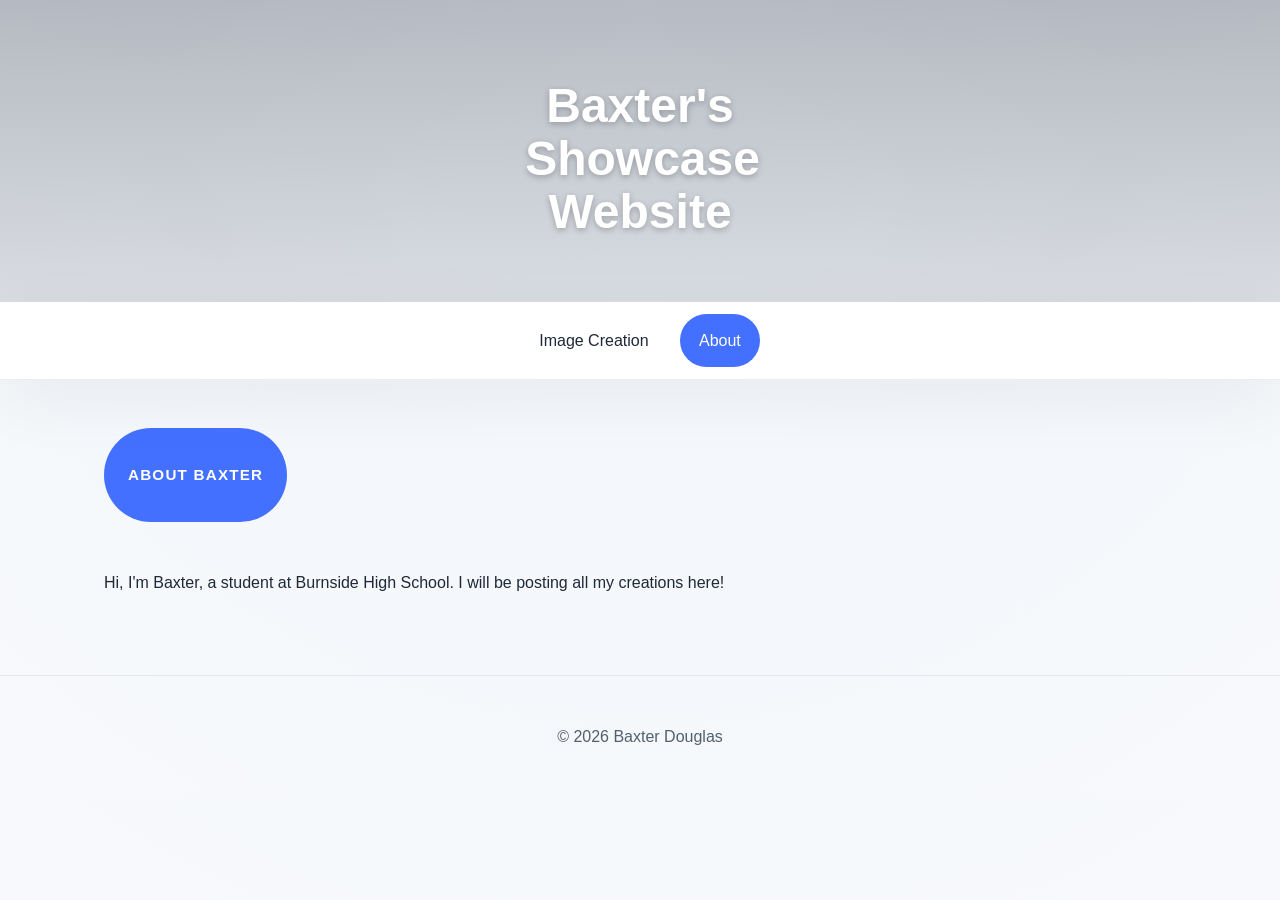
==== about.html @ 185d2da7 "Add files via upload" ====
<!DOCTYPE html>
<html lang="en">

<head>
    <meta charset="UTF-8">
    <meta name="viewport" content="width=device-width, initial-scale=1.0">
    <link rel="stylesheet" href="style.css">
    <link rel="icon" href="images/Star 1.png" type="image/png">
    <title>About - Baxter's Showcase Website</title>

    <style>
        @font-face {
            font-family: 'Boldonse';
            src: url('fonts/Boldonse-Regular.ttf') format('truetype');
            font-weight: normal;
            font-style: normal;
            font-display: swap;
        }

        body {
            font-family: 'Boldonse', Arial, sans-serif;
        }

        .hero {
            min-height: 220px;
            background-image: url('images/frame 13.png');
            background-size: cover;
            background-position: center;
            color: #ffffff;
        }

        .hero-text {
            font-size: 2rem;
            font-weight: 700;
            padding: 1rem 2rem;
            text-align: center;
            text-shadow: 0 2px 6px rgba(0, 0, 0, 0.25);
            font-family: 'Boldonse', Arial, sans-serif;
        }
    </style>
</head>
<body>

    <section class="hero">
        <div class="hero-text" style="font-size:3rem;">Baxter's Showcase Website</div>
    </section>

    <nav class="menu">
        <button class="menu-toggle" aria-expanded="false" aria-label="Open menu">
            <span class="hamburger"></span>
        </button>
        <ul class="menu-items">
            <li><a href="index.html">Image Creation</a></li>
            <li><a href="about.html" class="active">About</a></li>
        </ul>
    </nav>

    <script>
        (function(){
            const btn = document.querySelector('.menu-toggle');
            const items = document.querySelector('.menu-items');
            if(!btn || !items) return;
            btn.addEventListener('click', function(){
                const expanded = this.getAttribute('aria-expanded') === 'true';
                this.setAttribute('aria-expanded', String(!expanded));
                items.classList.toggle('open');
            });
        })();
    </script>

    <section class="topic">
        <div class="topic-title">
            <h4>About Baxter</h4>
        </div>
         <div class="topic-content">
            <p>Hi, I'm Baxter, a student at Burnside High School. I will be posting all my creations here!</p>
        </div>
    </section>

    <!-- A Simple Website Footer ------------------------------------------------------------------------------ -->
    <footer class="footer">
        <p>&copy; 2026 Baxter Douglas</p>
    </footer>

<!-- The end of the whole page- no more content after this! -->
</body>
</html>
---- style.css ----
@font-face {
    font-family: 'Boldonse';
    src: url('fonts/Boldonse-Regular.ttf') format('truetype');
    font-weight: normal;
    font-style: normal;
    font-display: swap;
}

:root {
    --bg: #f4f7fb;
    --surface: rgba(255, 255, 255, 0.92);
    --surface-strong: #ffffff;
    --text: #1f2937;
    --text-muted: #52606d;
    --accent: #4370ff;
    --accent-soft: #e4edff;
    --border: rgba(15, 23, 42, 0.08);
    --shadow: 0 24px 80px rgba(15, 23, 42, 0.08);
}

* {
    box-sizing: border-box;
}

html {
    scroll-behavior: smooth;
}

body,
html {
    margin: 0;
    min-height: 100%;
    font-family: 'Boldonse', Arial, sans-serif;
    background: radial-gradient(circle at top, #f7fbff 0%, var(--bg) 48%, #f7f9fc 100%);
    color: var(--text);
}

body {
    line-height: 1.6;
}

img {
    max-width: 100%;
    display: block;
}

a {
    color: inherit;
    text-decoration: none;
}

button {
    font: inherit;
}

.menu {
    position: sticky;
    top: 0;
    z-index: 200;
    display: flex;
    justify-content: center;
    width: 100%;
    padding: 0.75rem 1rem;
    background: rgba(255, 255, 255, 0.92);
    backdrop-filter: blur(14px);
    border-bottom: 1px solid var(--border);
    box-shadow: 0 18px 70px rgba(15, 23, 42, 0.06);
}

.menu ul {
    display: flex;
    gap: 0.75rem;
    list-style: none;
    margin: 0;
    padding: 0;
    align-items: center;
}

.menu li {
    margin: 0;
}

.menu a {
    display: inline-flex;
    align-items: center;
    justify-content: center;
    padding: 0.85rem 1.2rem;
    border-radius: 999px;
    color: var(--text);
    transition: background 0.2s ease, color 0.2s ease;
}

.menu a:hover,
.menu a:focus-visible {
    background: var(--accent-soft);
    color: var(--accent);
}

.menu a.active {
    background: var(--accent);
    color: white;
}

.menu-toggle {
    display: none;
    background: transparent;
    border: none;
    color: var(--text);
    padding: 0.85rem 1rem;
    cursor: pointer;
}

.hamburger,
.hamburger::before,
.hamburger::after {
    width: 22px;
    height: 2px;
    background: var(--text);
    display: block;
    border-radius: 999px;
    position: relative;
}

.hamburger::before,
.hamburger::after {
    content: "";
    position: absolute;
    left: 0;
}

.hamburger::before {
    top: -7px;
}

.hamburger::after {
    top: 7px;
}

.hero {
    min-height: 340px;
    display: flex;
    align-items: center;
    justify-content: center;
    padding: 4rem 1.5rem 3rem;
    background-image: url('images/frame 13.png');
    background-size: cover;
    background-position: center;
    position: relative;
    overflow: hidden;
}

.hero::after {
    content: "";
    position: absolute;
    inset: 0;
    background: linear-gradient(180deg, rgba(15, 23, 42, 0.28), rgba(15, 23, 42, 0.12));
}

.hero-text {
    position: relative;
    z-index: 1;
    color: white;
    font-size: clamp(2.4rem, 5vw, 4.2rem);
    font-weight: 800;
    line-height: 1.1;
    text-align: center;
    max-width: 11ch;
    margin: 0 auto;
}

.topic {
    max-width: 1120px;
    margin: 0 auto;
    padding: 3rem 1.5rem 4rem;
}

.topic-title {
    display: inline-flex;
    align-items: center;
    justify-content: center;
    margin: 0 auto 2rem;
    padding: 0.9rem 1.5rem;
    border-radius: 999px;
    background-color: var(--accent);
    color: white;
    font-size: 0.95rem;
    font-weight: 700;
    letter-spacing: 0.08em;
    text-transform: uppercase;
}

.topic-content {
    display: grid;
    grid-template-columns: repeat(auto-fit, minmax(240px, 1fr));
    gap: 1.75rem;
}

.topic-card {
    background: rgba(104, 152, 255, 0.18);
    color: white;
    padding: 2rem 1.5rem;
    border-radius: 1.5rem;
    border: 1px solid rgba(255, 255, 255, 0.75);
    box-shadow: var(--shadow);
    display: flex;
    flex-direction: column;
    align-items: center;
    gap: 1rem;
}

.topic-card img {
    width: 100%;
    max-width: 240px;
    border-radius: 1.25rem;
}

.topic-card-text {
    font-size: 1.35rem;
    margin: 0;
    text-align: center;
}

.footer {
    background: transparent;
    color: var(--text-muted);
    text-align: center;
    padding: 2rem 1.5rem;
    border-top: 1px solid var(--border);
}

.popup {
    position: fixed;
    inset: 0;
    background: rgba(15, 23, 42, 0.42);
    display: none;
    justify-content: center;
    align-items: center;
    z-index: 1000;
    padding: 1.5rem;
}

.popup.open {
    display: flex;
}

.popup-content {
    width: min(100%, 360px);
    background: white;
    padding: 2rem;
    border-radius: 1.25rem;
    text-align: center;
    position: relative;
    box-shadow: var(--shadow);
    color: var(--text);
}

.close-btn {
    position: absolute;
    top: 0.75rem;
    right: 0.75rem;
    cursor: pointer;
    font-size: 1.25rem;
    color: var(--text-muted);
}

.visit-btn {
    display: inline-flex;
    justify-content: center;
    align-items: center;
    padding: 0.95rem 1.4rem;
    border-radius: 999px;
    background: var(--accent);
    color: white;
    text-decoration: none;
    margin-top: 1.2rem;
    transition: background 0.2s ease;
}

.visit-btn:hover {
    background: #2556d6;
}

.notification {
    position: fixed;
    top: 1rem;
    left: 50%;
    transform: translateX(-50%);
    width: min(92%, 560px);
    background: var(--accent);
    color: white;
    text-align: center;
    padding: 1rem 1.2rem;
    border-radius: 999px;
    box-shadow: var(--shadow);
    display: none;
    z-index: 1100;
}

.notification.visible {
    display: block;
}

.notification p {
    margin: 0;
    line-height: 1.45;
}

.notification a {
    color: white;
    text-decoration: underline;
}

.close-notification {
    position: absolute;
    right: 1rem;
    top: 1rem;
    cursor: pointer;
    font-size: 1.1rem;
}

@media (max-width: 800px) {
    .menu {
        justify-content: space-between;
        padding: 0.8rem 1rem;
    }

    .menu-toggle {
        display: block;
    }

    .menu-items {
        display: none;
        position: absolute;
        top: 100%;
        left: 0;
        right: 0;
        background: rgba(255, 255, 255, 0.98);
        flex-direction: column;
        gap: 0.5rem;
        padding: 1rem;
        border-bottom: 1px solid var(--border);
    }

    .menu-items.open {
        display: flex;
    }

    .menu-items li {
        width: 100%;
    }

    .menu a {
        padding: 0.9rem 1rem;
        text-align: left;
    }
}
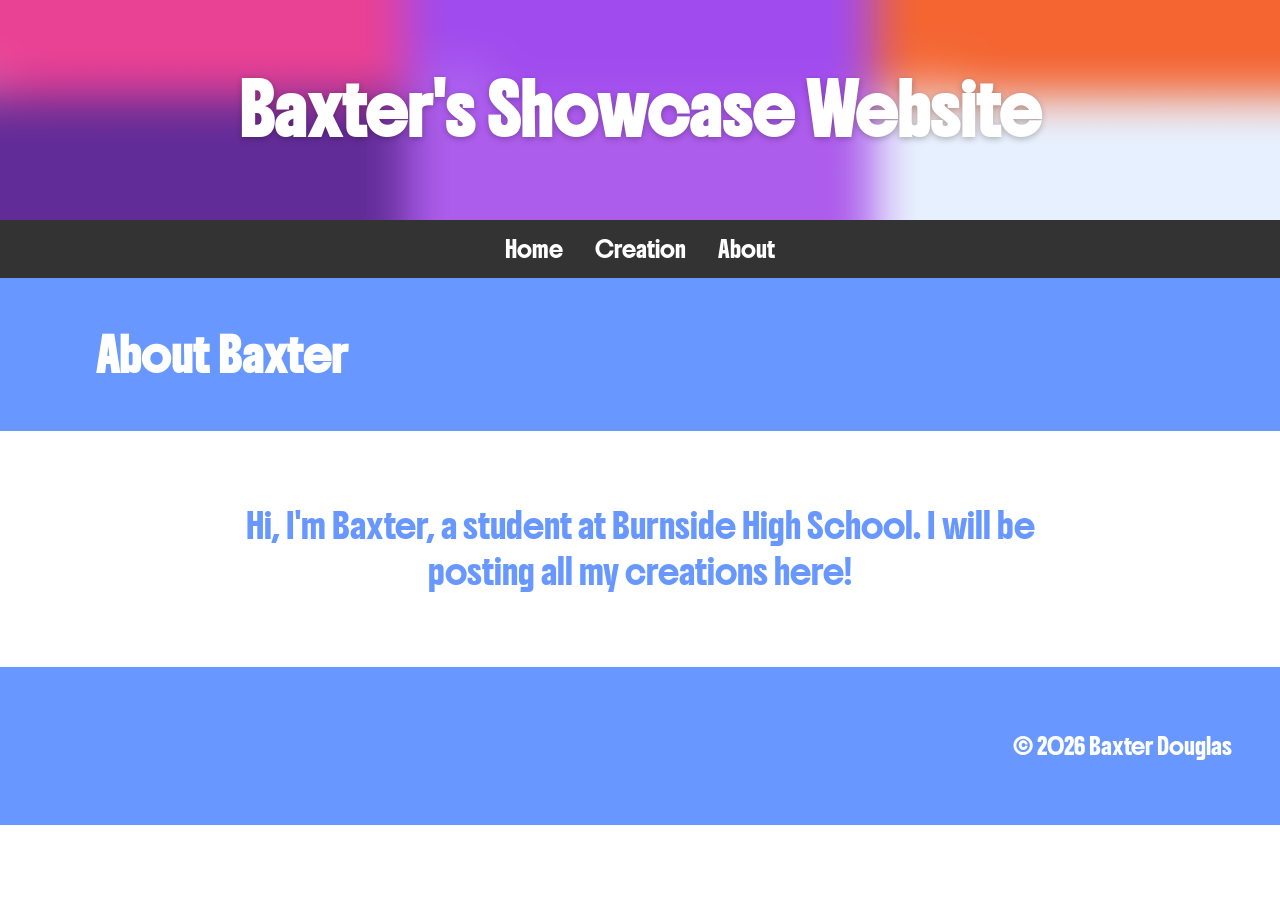
==== commit 3138fb72: "Add files via upload" ====
--- a/about.html
+++ b/about.html
@@ -23,7 +23,10 @@
 
         .hero {
             min-height: 220px;
-            background-image: url('images/frame 13.png');
+            display: flex;
+            align-items: center;
+            justify-content: center;
+            background-image: url('images/banner_image.png');
             background-size: cover;
             background-position: center;
             color: #ffffff;
@@ -36,6 +39,13 @@
             text-align: center;
             text-shadow: 0 2px 6px rgba(0, 0, 0, 0.25);
             font-family: 'Boldonse', Arial, sans-serif;
+        }
+
+        .topic-content {
+            display: block;
+            text-align: center;
+            font-size: 1.5em;
+            color: #6898FF;
         }
     </style>
 </head>
@@ -50,8 +60,9 @@
             <span class="hamburger"></span>
         </button>
         <ul class="menu-items">
-            <li><a href="index.html">Image Creation</a></li>
-            <li><a href="about.html" class="active">About</a></li>
+            <li><a href="home.html">Home</a></li>
+            <li><a href="index.html">Creation</a></li>
+            <li><a href="about.html">About</a></li>
         </ul>
     </nav>
 
@@ -77,11 +88,10 @@
         </div>
     </section>
 
-    <!-- A Simple Website Footer ------------------------------------------------------------------------------ -->
+    <!-- Footer -->
     <footer class="footer">
         <p>&copy; 2026 Baxter Douglas</p>
     </footer>
-
-<!-- The end of the whole page- no more content after this! -->
+    
 </body>
 </html>
--- a/style.css
+++ b/style.css
@@ -6,351 +6,190 @@
     font-display: swap;
 }
 
-:root {
-    --bg: #f4f7fb;
-    --surface: rgba(255, 255, 255, 0.92);
-    --surface-strong: #ffffff;
-    --text: #1f2937;
-    --text-muted: #52606d;
-    --accent: #4370ff;
-    --accent-soft: #e4edff;
-    --border: rgba(15, 23, 42, 0.08);
-    --shadow: 0 24px 80px rgba(15, 23, 42, 0.08);
-}
-
-* {
-    box-sizing: border-box;
-}
-
-html {
-    scroll-behavior: smooth;
-}
-
+/* A simple css reset */
 body,
 html {
     margin: 0;
-    min-height: 100%;
+    padding: 0;
+    height: 100%;
+    /* The Font Family- Really important!! */
     font-family: 'Boldonse', Arial, sans-serif;
-    background: radial-gradient(circle at top, #f7fbff 0%, var(--bg) 48%, #f7f9fc 100%);
-    color: var(--text);
+    .menu-items {
+        list-style-type: none;
+        margin: 0;
+        padding: 0;
+        display: flex;
+        justify-content: center;
+        align-items: center;
+    }
+
+    .menu-items li {
+        float: left;
+    }
+
+    .menu a {
+        display: block;
+        color: white;
+        text-align: center;
+        padding: 14px 16px;
+        text-decoration: none;
+        font-family: 'Boldonse', Arial, sans-serif;
+    }
+    position: relative;
 }
 
-body {
-    line-height: 1.6;
+/* BIG text styling for the hero section text */
+.hero-text {
+    font-size: 4em;
+    font-weight: bold;
 }
 
-img {
-    max-width: 100%;
-    display: block;
+/* Shared banner / hero styling for all pages - uses the new banner image */
+.banner,
+.hero {
+    min-height: 220px;
+    display: flex;
+    align-items: center;
+    justify-content: center;
+    background-image: url('images/banner_image.png');
+    background-size: cover;
+    background-position: center;
+    color: #ffffff;
 }
 
-a {
-    color: inherit;
-    text-decoration: none;
-}
-
-button {
-    font: inherit;
-}
-
+/* Menu bar styling */
 .menu {
-    position: sticky;
-    top: 0;
-    z-index: 200;
-    display: flex;
-    justify-content: center;
-    width: 100%;
-    padding: 0.75rem 1rem;
-    background: rgba(255, 255, 255, 0.92);
-    backdrop-filter: blur(14px);
-    border-bottom: 1px solid var(--border);
-    box-shadow: 0 18px 70px rgba(15, 23, 42, 0.06);
+    background-color: #333;
+    overflow: hidden;
 }
 
 .menu ul {
-    display: flex;
-    gap: 0.75rem;
-    list-style: none;
+    list-style-type: none;
     margin: 0;
     padding: 0;
-    align-items: center;
+    display: flex;
+    justify-content: center;
 }
 
 .menu li {
-    margin: 0;
+    float: left;
 }
 
 .menu a {
-    display: inline-flex;
-    align-items: center;
-    justify-content: center;
-    padding: 0.85rem 1.2rem;
-    border-radius: 999px;
-    color: var(--text);
-    transition: background 0.2s ease, color 0.2s ease;
+    display: block;
+    color: white;
+    text-align: center;
+    padding: 14px 16px;
+    text-decoration: none;
+    font-family: 'Boldonse', Arial, sans-serif;
 }
 
-.menu a:hover,
-.menu a:focus-visible {
-    background: var(--accent-soft);
-    color: var(--accent);
+.menu a:hover {
+    background-color: #ddd;
+    color: black;
 }
 
-.menu a.active {
-    background: var(--accent);
-    color: white;
-}
-
+/* Hamburger button */
 .menu-toggle {
     display: none;
     background: transparent;
     border: none;
-    color: var(--text);
-    padding: 0.85rem 1rem;
+    color: white;
+    padding: 14px 16px;
     cursor: pointer;
 }
 
-.hamburger,
-.hamburger::before,
-.hamburger::after {
+.hamburger {
+    display: block;
     width: 22px;
     height: 2px;
-    background: var(--text);
-    display: block;
-    border-radius: 999px;
+    background: white;
     position: relative;
 }
-
 .hamburger::before,
 .hamburger::after {
     content: "";
     position: absolute;
     left: 0;
+    width: 22px;
+    height: 2px;
+    background: white;
+}
+.hamburger::before { top: -7px; }
+.hamburger::after { top: 7px; }
+
+/* Responsive: show hamburger on small screens */
+@media (max-width: 800px) {
+    .menu-toggle { display: block; }
+    .menu-items { display: none; flex-direction: column; width: 100%; }
+    .menu-items.open { display: flex; }
+    .menu-items li { float: none; width: 100%; }
+    .menu a { padding: 12px 16px; text-align: left; }
+    .menu { display: flex; align-items: center; justify-content: space-between; }
 }
 
-.hamburger::before {
-    top: -7px;
+/* nice big font on a banner style background */
+.topic-title{
+    color: white;
+    font-size: 2em;
+    padding: 0.1em 3em;
+    background-color: #6898FF;
 }
 
-.hamburger::after {
-    top: 7px;
+/* Three column grid with a nice big gap */
+.topic-content{
+    display: grid;
+    grid-template-columns: repeat(3, 1fr);
+    gap: 6em;
+    /* bring the whole section in off the sides of the page */
+    width: 70%;
+    /* top margin of 3em and center right/left */
+    margin: 3em auto;
 }
 
-.hero {
-    min-height: 340px;
-    display: flex;
-    align-items: center;
-    justify-content: center;
-    padding: 4rem 1.5rem 3rem;
-    background-image: url('images/frame 13.png');
-    background-size: cover;
-    background-position: center;
-    position: relative;
-    overflow: hidden;
+/* Styling for the individual topic cards rounded edges background color and a drop shadow */
+.topic-card{
+    background-color: #6898FF;
+    color: white;
+    padding: 1em;
+    border-radius: 0.5em;
+    outline-width: 165px;
+    outline-color: rgb(247, 0, 255);
+    box-shadow: 10px 10px 10px rgba(0, 0, 0, 0.2);
 }
 
-.hero::after {
-    content: "";
-    position: absolute;
-    inset: 0;
-    background: linear-gradient(180deg, rgba(15, 23, 42, 0.28), rgba(15, 23, 42, 0.12));
-}
-
-.hero-text {
-    position: relative;
-    z-index: 1;
-    color: white;
-    font-size: clamp(2.4rem, 5vw, 4.2rem);
-    font-weight: 800;
-    line-height: 1.1;
-    text-align: center;
-    max-width: 11ch;
-    margin: 0 auto;
-}
-
-.topic {
-    max-width: 1120px;
-    margin: 0 auto;
-    padding: 3rem 1.5rem 4rem;
-}
-
-.topic-title {
-    display: inline-flex;
-    align-items: center;
-    justify-content: center;
-    margin: 0 auto 2rem;
-    padding: 0.9rem 1.5rem;
-    border-radius: 999px;
-    background-color: var(--accent);
-    color: white;
-    font-size: 0.95rem;
-    font-weight: 700;
-    letter-spacing: 0.08em;
-    text-transform: uppercase;
-}
-
-.topic-content {
-    display: grid;
-    grid-template-columns: repeat(auto-fit, minmax(240px, 1fr));
-    gap: 1.75rem;
-}
-
-.topic-card {
-    background: rgba(104, 152, 255, 0.18);
-    color: white;
-    padding: 2rem 1.5rem;
-    border-radius: 1.5rem;
-    border: 1px solid rgba(255, 255, 255, 0.75);
-    box-shadow: var(--shadow);
-    display: flex;
-    flex-direction: column;
-    align-items: center;
-    gap: 1rem;
-}
-
-.topic-card img {
-    width: 100%;
-    max-width: 240px;
-    border-radius: 1.25rem;
-}
-
-.topic-card-text {
-    font-size: 1.35rem;
-    margin: 0;
+/* Styling for the topic card titles */
+.topic-card-text{
+    font-size: 1.5em;
+    margin-bottom: 0.5em;
+    /* center align text */
     text-align: center;
 }
 
-.footer {
-    background: transparent;
-    color: var(--text-muted);
-    text-align: center;
-    padding: 2rem 1.5rem;
-    border-top: 1px solid var(--border);
+
+/* Styling for a footer section to take a bit of spcae at the bottom of the page */
+.footer{
+    background-color: #6898FF;
+    color: white;
+    text-align: right;
+    padding: 3em 3em;
 }
 
-.popup {
-    position: fixed;
-    inset: 0;
-    background: rgba(15, 23, 42, 0.42);
-    display: none;
-    justify-content: center;
-    align-items: center;
-    z-index: 1000;
-    padding: 1.5rem;
+:root {
+    --accent-pink: #E94194;
 }
 
-.popup.open {
-    display: flex;
+/* Example overrides — adjust selectors if you need different elements changed */
+body,
+.topic-title h2,
+.topic-card-text,
+.footer,
+.topic-card img,
+.topic-card {
+    color: #ffffff; /* changed fonts that used the accent pink to white */
+    border-color: var(--accent-pink);
 }
 
-.popup-content {
-    width: min(100%, 360px);
-    background: white;
-    padding: 2rem;
-    border-radius: 1.25rem;
-    text-align: center;
-    position: relative;
-    box-shadow: var(--shadow);
-    color: var(--text);
-}
-
-.close-btn {
-    position: absolute;
-    top: 0.75rem;
-    right: 0.75rem;
-    cursor: pointer;
-    font-size: 1.25rem;
-    color: var(--text-muted);
-}
-
-.visit-btn {
-    display: inline-flex;
-    justify-content: center;
-    align-items: center;
-    padding: 0.95rem 1.4rem;
-    border-radius: 999px;
-    background: var(--accent);
-    color: white;
-    text-decoration: none;
-    margin-top: 1.2rem;
-    transition: background 0.2s ease;
-}
-
-.visit-btn:hover {
-    background: #2556d6;
-}
-
-.notification {
-    position: fixed;
-    top: 1rem;
-    left: 50%;
-    transform: translateX(-50%);
-    width: min(92%, 560px);
-    background: var(--accent);
-    color: white;
-    text-align: center;
-    padding: 1rem 1.2rem;
-    border-radius: 999px;
-    box-shadow: var(--shadow);
-    display: none;
-    z-index: 1100;
-}
-
-.notification.visible {
-    display: block;
-}
-
-.notification p {
-    margin: 0;
-    line-height: 1.45;
-}
-
-.notification a {
-    color: white;
-    text-decoration: underline;
-}
-
-.close-notification {
-    position: absolute;
-    right: 1rem;
-    top: 1rem;
-    cursor: pointer;
-    font-size: 1.1rem;
-}
-
-@media (max-width: 800px) {
-    .menu {
-        justify-content: space-between;
-        padding: 0.8rem 1rem;
-    }
-
-    .menu-toggle {
-        display: block;
-    }
-
-    .menu-items {
-        display: none;
-        position: absolute;
-        top: 100%;
-        left: 0;
-        right: 0;
-        background: rgba(255, 255, 255, 0.98);
-        flex-direction: column;
-        gap: 0.5rem;
-        padding: 1rem;
-        border-bottom: 1px solid var(--border);
-    }
-
-    .menu-items.open {
-        display: flex;
-    }
-
-    .menu-items li {
-        width: 100%;
-    }
-
-    .menu a {
-        padding: 0.9rem 1rem;
-        text-align: left;
-    }
-}
+/* If you want backgrounds to use the pink, add:
+.topic, .topic-card { background-color: var(--accent-pink); }
+*/
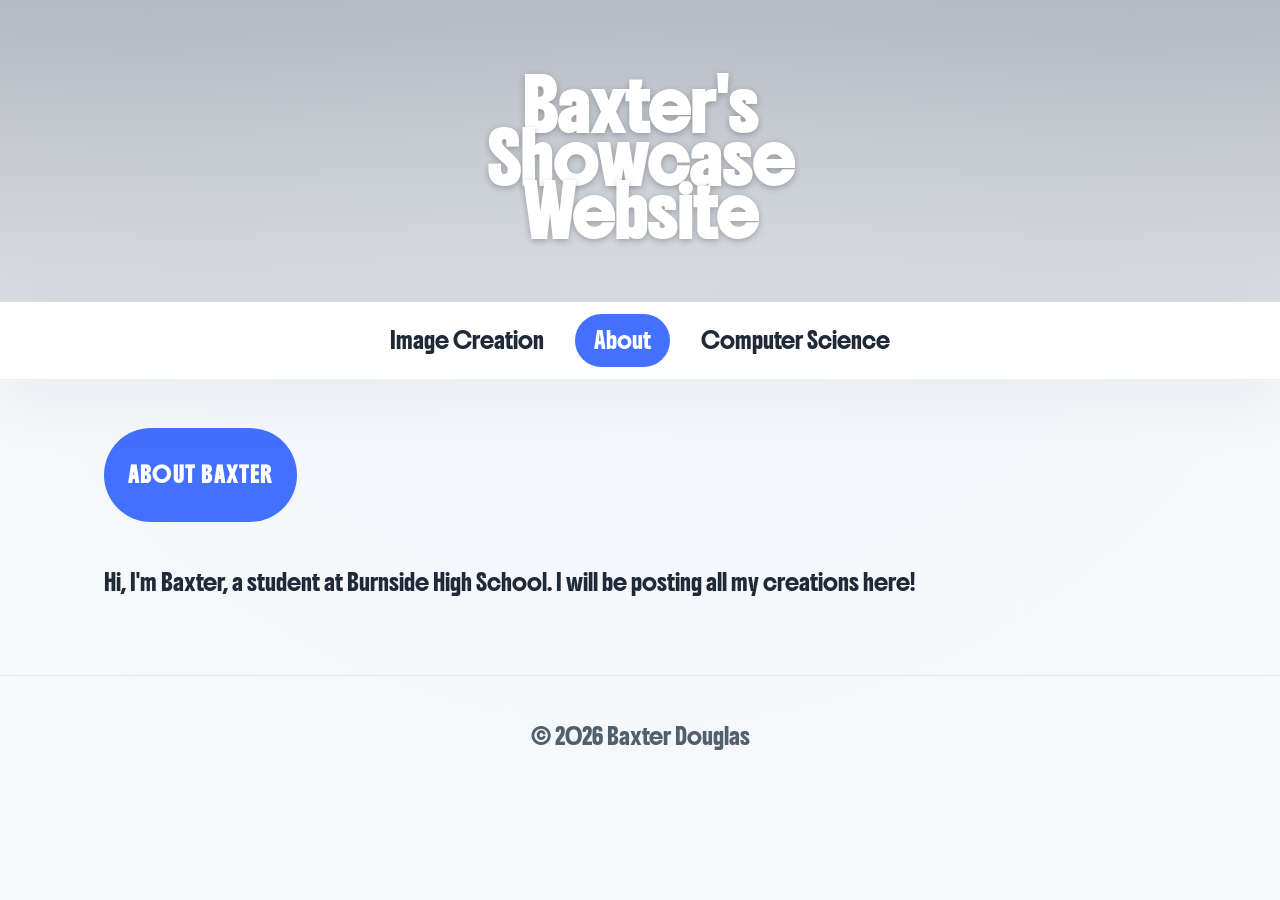
==== commit 9f4679d5: "Add files via upload" ====
--- a/about.html
+++ b/about.html
@@ -6,7 +6,7 @@
     <meta name="viewport" content="width=device-width, initial-scale=1.0">
     <link rel="stylesheet" href="style.css">
     <link rel="icon" href="images/Star 1.png" type="image/png">
-    <title>About - Baxter's Showcase Website</title>
+    <title>About - Baxter's Showcase</title>
 
     <style>
         @font-face {
@@ -23,10 +23,7 @@
 
         .hero {
             min-height: 220px;
-            display: flex;
-            align-items: center;
-            justify-content: center;
-            background-image: url('images/banner_image.png');
+            background-image: url('images/frame 13.png');
             background-size: cover;
             background-position: center;
             color: #ffffff;
@@ -39,13 +36,6 @@
             text-align: center;
             text-shadow: 0 2px 6px rgba(0, 0, 0, 0.25);
             font-family: 'Boldonse', Arial, sans-serif;
-        }
-
-        .topic-content {
-            display: block;
-            text-align: center;
-            font-size: 1.5em;
-            color: #6898FF;
         }
     </style>
 </head>
@@ -60,9 +50,9 @@
             <span class="hamburger"></span>
         </button>
         <ul class="menu-items">
-            <li><a href="home.html">Home</a></li>
-            <li><a href="index.html">Creation</a></li>
-            <li><a href="about.html">About</a></li>
+            <li><a href="index.html">Image Creation</a></li>
+            <li><a href="about.html" class="active">About</a></li>
+            <li><a href="programming.html">Computer Science</a></li>
         </ul>
     </nav>
 
@@ -88,10 +78,11 @@
         </div>
     </section>
 
-    <!-- Footer -->
+    <!-- A Simple Website Footer ------------------------------------------------------------------------------ -->
     <footer class="footer">
         <p>&copy; 2026 Baxter Douglas</p>
     </footer>
-    
+
+<!-- The end of the whole page- no more content after this! -->
 </body>
 </html>
--- a/style.css
+++ b/style.css
@@ -6,190 +6,351 @@
     font-display: swap;
 }
 
-/* A simple css reset */
+:root {
+    --bg: #f4f7fb;
+    --surface: rgba(255, 255, 255, 0.92);
+    --surface-strong: #ffffff;
+    --text: #1f2937;
+    --text-muted: #52606d;
+    --accent: #4370ff;
+    --accent-soft: #e4edff;
+    --border: rgba(15, 23, 42, 0.08);
+    --shadow: 0 24px 80px rgba(15, 23, 42, 0.08);
+}
+
+* {
+    box-sizing: border-box;
+}
+
+html {
+    scroll-behavior: smooth;
+}
+
 body,
 html {
     margin: 0;
+    min-height: 100%;
+    font-family: 'Boldonse', Arial, sans-serif;
+    background: radial-gradient(circle at top, #f7fbff 0%, var(--bg) 48%, #f7f9fc 100%);
+    color: var(--text);
+}
+
+body {
+    line-height: 1.6;
+}
+
+img {
+    max-width: 100%;
+    display: block;
+}
+
+a {
+    color: inherit;
+    text-decoration: none;
+}
+
+button {
+    font: inherit;
+}
+
+.menu {
+    position: sticky;
+    top: 0;
+    z-index: 200;
+    display: flex;
+    justify-content: center;
+    width: 100%;
+    padding: 0.75rem 1rem;
+    background: rgba(255, 255, 255, 0.92);
+    backdrop-filter: blur(14px);
+    border-bottom: 1px solid var(--border);
+    box-shadow: 0 18px 70px rgba(15, 23, 42, 0.06);
+}
+
+.menu ul {
+    display: flex;
+    gap: 0.75rem;
+    list-style: none;
+    margin: 0;
     padding: 0;
-    height: 100%;
-    /* The Font Family- Really important!! */
-    font-family: 'Boldonse', Arial, sans-serif;
-    .menu-items {
-        list-style-type: none;
-        margin: 0;
-        padding: 0;
-        display: flex;
-        justify-content: center;
-        align-items: center;
-    }
-
-    .menu-items li {
-        float: left;
-    }
-
-    .menu a {
-        display: block;
-        color: white;
-        text-align: center;
-        padding: 14px 16px;
-        text-decoration: none;
-        font-family: 'Boldonse', Arial, sans-serif;
-    }
-    position: relative;
-}
-
-/* BIG text styling for the hero section text */
-.hero-text {
-    font-size: 4em;
-    font-weight: bold;
-}
-
-/* Shared banner / hero styling for all pages - uses the new banner image */
-.banner,
-.hero {
-    min-height: 220px;
-    display: flex;
-    align-items: center;
-    justify-content: center;
-    background-image: url('images/banner_image.png');
-    background-size: cover;
-    background-position: center;
-    color: #ffffff;
-}
-
-/* Menu bar styling */
-.menu {
-    background-color: #333;
-    overflow: hidden;
-}
-
-.menu ul {
-    list-style-type: none;
-    margin: 0;
-    padding: 0;
-    display: flex;
-    justify-content: center;
+    align-items: center;
 }
 
 .menu li {
-    float: left;
+    margin: 0;
 }
 
 .menu a {
-    display: block;
-    color: white;
-    text-align: center;
-    padding: 14px 16px;
-    text-decoration: none;
-    font-family: 'Boldonse', Arial, sans-serif;
-}
-
-.menu a:hover {
-    background-color: #ddd;
-    color: black;
-}
-
-/* Hamburger button */
+    display: inline-flex;
+    align-items: center;
+    justify-content: center;
+    padding: 0.85rem 1.2rem;
+    border-radius: 999px;
+    color: var(--text);
+    transition: background 0.2s ease, color 0.2s ease;
+}
+
+.menu a:hover,
+.menu a:focus-visible {
+    background: var(--accent-soft);
+    color: var(--accent);
+}
+
+.menu a.active {
+    background: var(--accent);
+    color: white;
+}
+
 .menu-toggle {
     display: none;
     background: transparent;
     border: none;
-    color: white;
-    padding: 14px 16px;
+    color: var(--text);
+    padding: 0.85rem 1rem;
     cursor: pointer;
 }
 
-.hamburger {
-    display: block;
+.hamburger,
+.hamburger::before,
+.hamburger::after {
     width: 22px;
     height: 2px;
-    background: white;
+    background: var(--text);
+    display: block;
+    border-radius: 999px;
     position: relative;
 }
+
 .hamburger::before,
 .hamburger::after {
     content: "";
     position: absolute;
     left: 0;
-    width: 22px;
-    height: 2px;
+}
+
+.hamburger::before {
+    top: -7px;
+}
+
+.hamburger::after {
+    top: 7px;
+}
+
+.hero {
+    min-height: 340px;
+    display: flex;
+    align-items: center;
+    justify-content: center;
+    padding: 4rem 1.5rem 3rem;
+    background-image: url('images/frame 13.png');
+    background-size: cover;
+    background-position: center;
+    position: relative;
+    overflow: hidden;
+}
+
+.hero::after {
+    content: "";
+    position: absolute;
+    inset: 0;
+    background: linear-gradient(180deg, rgba(15, 23, 42, 0.28), rgba(15, 23, 42, 0.12));
+}
+
+.hero-text {
+    position: relative;
+    z-index: 1;
+    color: white;
+    font-size: clamp(2.4rem, 5vw, 4.2rem);
+    font-weight: 800;
+    line-height: 1.1;
+    text-align: center;
+    max-width: 11ch;
+    margin: 0 auto;
+}
+
+.topic {
+    max-width: 1120px;
+    margin: 0 auto;
+    padding: 3rem 1.5rem 4rem;
+}
+
+.topic-title {
+    display: inline-flex;
+    align-items: center;
+    justify-content: center;
+    margin: 0 auto 2rem;
+    padding: 0.9rem 1.5rem;
+    border-radius: 999px;
+    background-color: var(--accent);
+    color: white;
+    font-size: 0.95rem;
+    font-weight: 700;
+    letter-spacing: 0.08em;
+    text-transform: uppercase;
+}
+
+.topic-content {
+    display: grid;
+    grid-template-columns: repeat(auto-fit, minmax(240px, 1fr));
+    gap: 1.75rem;
+}
+
+.topic-card {
+    background: rgba(104, 152, 255, 0.18);
+    color: white;
+    padding: 2rem 1.5rem;
+    border-radius: 1.5rem;
+    border: 1px solid rgba(255, 255, 255, 0.75);
+    box-shadow: var(--shadow);
+    display: flex;
+    flex-direction: column;
+    align-items: center;
+    gap: 1rem;
+}
+
+.topic-card img {
+    width: 100%;
+    max-width: 240px;
+    border-radius: 1.25rem;
+}
+
+.topic-card-text {
+    font-size: 1.35rem;
+    margin: 0;
+    text-align: center;
+}
+
+.footer {
+    background: transparent;
+    color: var(--text-muted);
+    text-align: center;
+    padding: 2rem 1.5rem;
+    border-top: 1px solid var(--border);
+}
+
+.popup {
+    position: fixed;
+    inset: 0;
+    background: rgba(15, 23, 42, 0.42);
+    display: none;
+    justify-content: center;
+    align-items: center;
+    z-index: 1000;
+    padding: 1.5rem;
+}
+
+.popup.open {
+    display: flex;
+}
+
+.popup-content {
+    width: min(100%, 360px);
     background: white;
-}
-.hamburger::before { top: -7px; }
-.hamburger::after { top: 7px; }
-
-/* Responsive: show hamburger on small screens */
+    padding: 2rem;
+    border-radius: 1.25rem;
+    text-align: center;
+    position: relative;
+    box-shadow: var(--shadow);
+    color: var(--text);
+}
+
+.close-btn {
+    position: absolute;
+    top: 0.75rem;
+    right: 0.75rem;
+    cursor: pointer;
+    font-size: 1.25rem;
+    color: var(--text-muted);
+}
+
+.visit-btn {
+    display: inline-flex;
+    justify-content: center;
+    align-items: center;
+    padding: 0.95rem 1.4rem;
+    border-radius: 999px;
+    background: var(--accent);
+    color: white;
+    text-decoration: none;
+    margin-top: 1.2rem;
+    transition: background 0.2s ease;
+}
+
+.visit-btn:hover {
+    background: #2556d6;
+}
+
+.notification {
+    position: fixed;
+    top: 1rem;
+    left: 50%;
+    transform: translateX(-50%);
+    width: min(92%, 560px);
+    background: var(--accent);
+    color: white;
+    text-align: center;
+    padding: 1rem 1.2rem;
+    border-radius: 999px;
+    box-shadow: var(--shadow);
+    display: none;
+    z-index: 1100;
+}
+
+.notification.visible {
+    display: block;
+}
+
+.notification p {
+    margin: 0;
+    line-height: 1.45;
+}
+
+.notification a {
+    color: white;
+    text-decoration: underline;
+}
+
+.close-notification {
+    position: absolute;
+    right: 1rem;
+    top: 1rem;
+    cursor: pointer;
+    font-size: 1.1rem;
+}
+
 @media (max-width: 800px) {
-    .menu-toggle { display: block; }
-    .menu-items { display: none; flex-direction: column; width: 100%; }
-    .menu-items.open { display: flex; }
-    .menu-items li { float: none; width: 100%; }
-    .menu a { padding: 12px 16px; text-align: left; }
-    .menu { display: flex; align-items: center; justify-content: space-between; }
-}
-
-/* nice big font on a banner style background */
-.topic-title{
-    color: white;
-    font-size: 2em;
-    padding: 0.1em 3em;
-    background-color: #6898FF;
-}
-
-/* Three column grid with a nice big gap */
-.topic-content{
-    display: grid;
-    grid-template-columns: repeat(3, 1fr);
-    gap: 6em;
-    /* bring the whole section in off the sides of the page */
-    width: 70%;
-    /* top margin of 3em and center right/left */
-    margin: 3em auto;
-}
-
-/* Styling for the individual topic cards rounded edges background color and a drop shadow */
-.topic-card{
-    background-color: #6898FF;
-    color: white;
-    padding: 1em;
-    border-radius: 0.5em;
-    outline-width: 165px;
-    outline-color: rgb(247, 0, 255);
-    box-shadow: 10px 10px 10px rgba(0, 0, 0, 0.2);
-}
-
-/* Styling for the topic card titles */
-.topic-card-text{
-    font-size: 1.5em;
-    margin-bottom: 0.5em;
-    /* center align text */
-    text-align: center;
-}
-
-
-/* Styling for a footer section to take a bit of spcae at the bottom of the page */
-.footer{
-    background-color: #6898FF;
-    color: white;
-    text-align: right;
-    padding: 3em 3em;
-}
-
-:root {
-    --accent-pink: #E94194;
-}
-
-/* Example overrides — adjust selectors if you need different elements changed */
-body,
-.topic-title h2,
-.topic-card-text,
-.footer,
-.topic-card img,
-.topic-card {
-    color: #ffffff; /* changed fonts that used the accent pink to white */
-    border-color: var(--accent-pink);
-}
-
-/* If you want backgrounds to use the pink, add:
-.topic, .topic-card { background-color: var(--accent-pink); }
-*/+    .menu {
+        justify-content: space-between;
+        padding: 0.8rem 1rem;
+    }
+
+    .menu-toggle {
+        display: block;
+    }
+
+    .menu-items {
+        display: none;
+        position: absolute;
+        top: 100%;
+        left: 0;
+        right: 0;
+        background: rgba(255, 255, 255, 0.98);
+        flex-direction: column;
+        gap: 0.5rem;
+        padding: 1rem;
+        border-bottom: 1px solid var(--border);
+    }
+
+    .menu-items.open {
+        display: flex;
+    }
+
+    .menu-items li {
+        width: 100%;
+    }
+
+    .menu a {
+        padding: 0.9rem 1rem;
+        text-align: left;
+    }
+}
